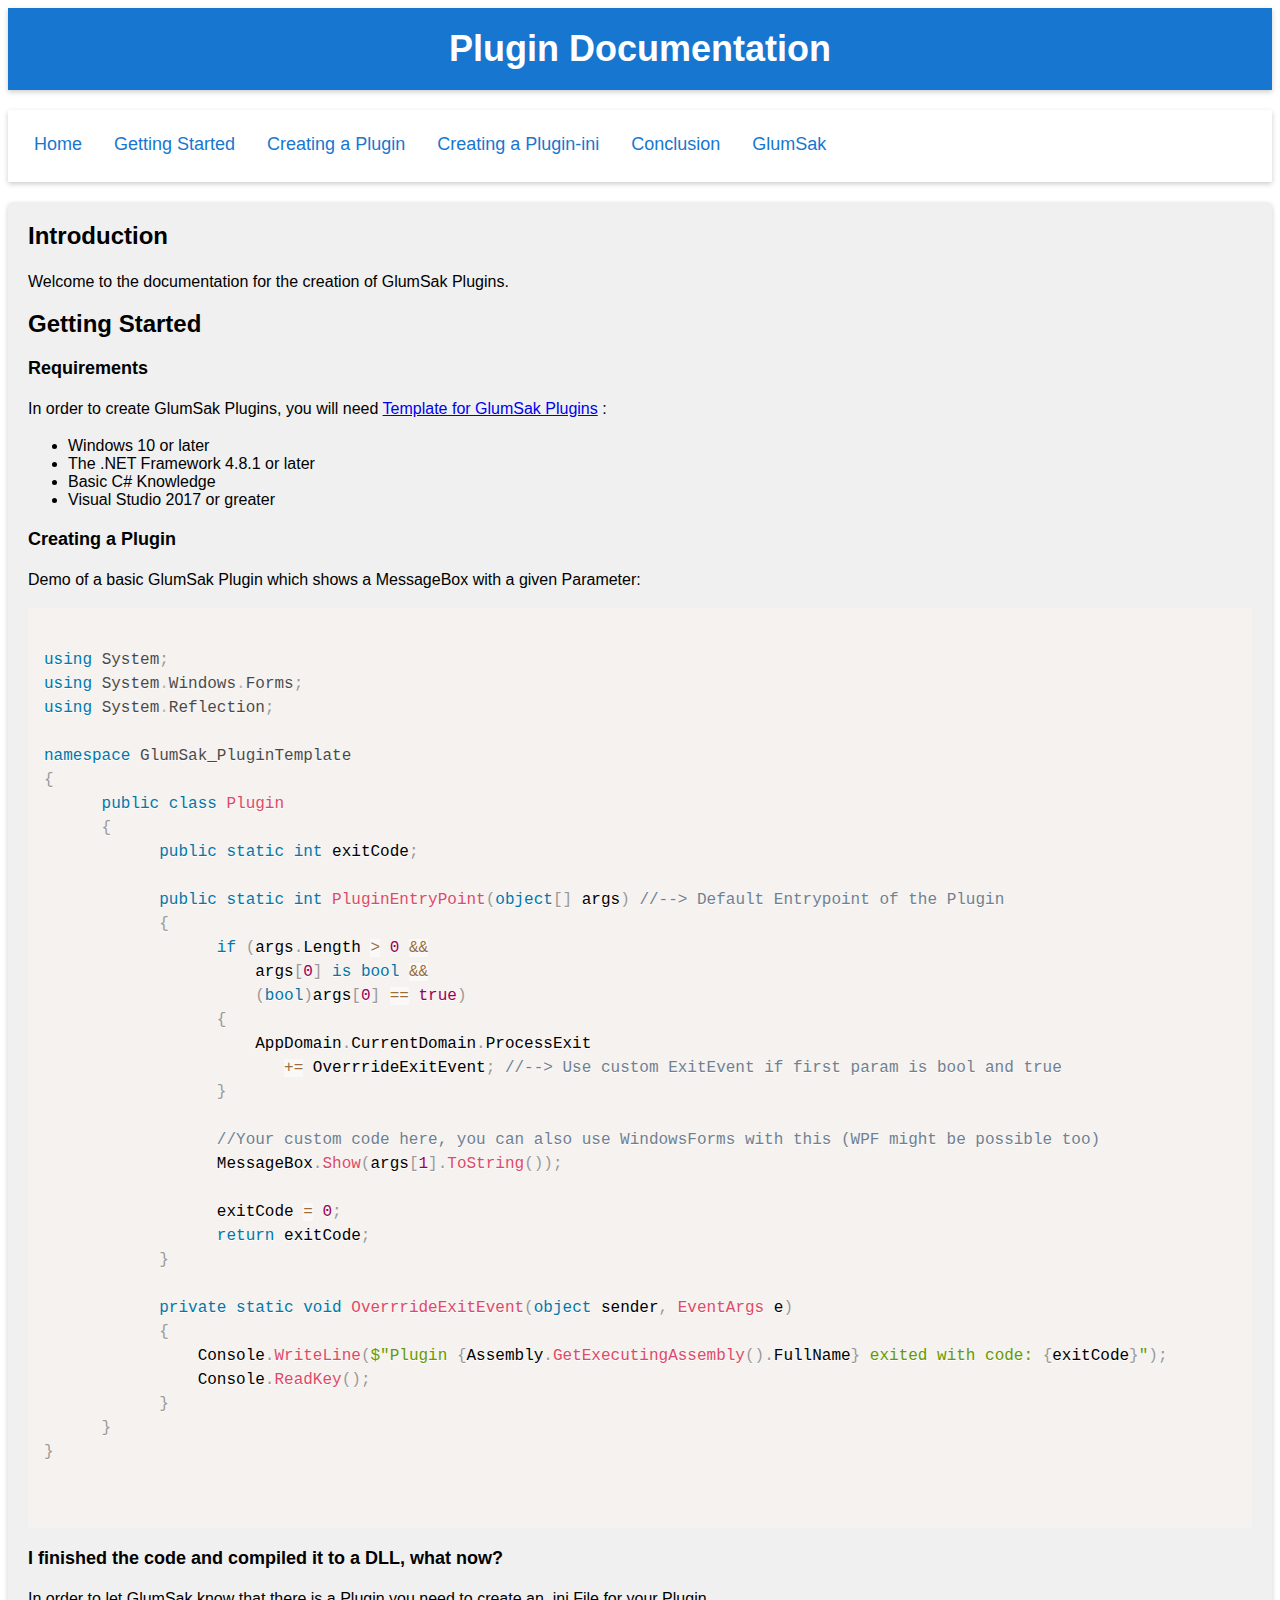
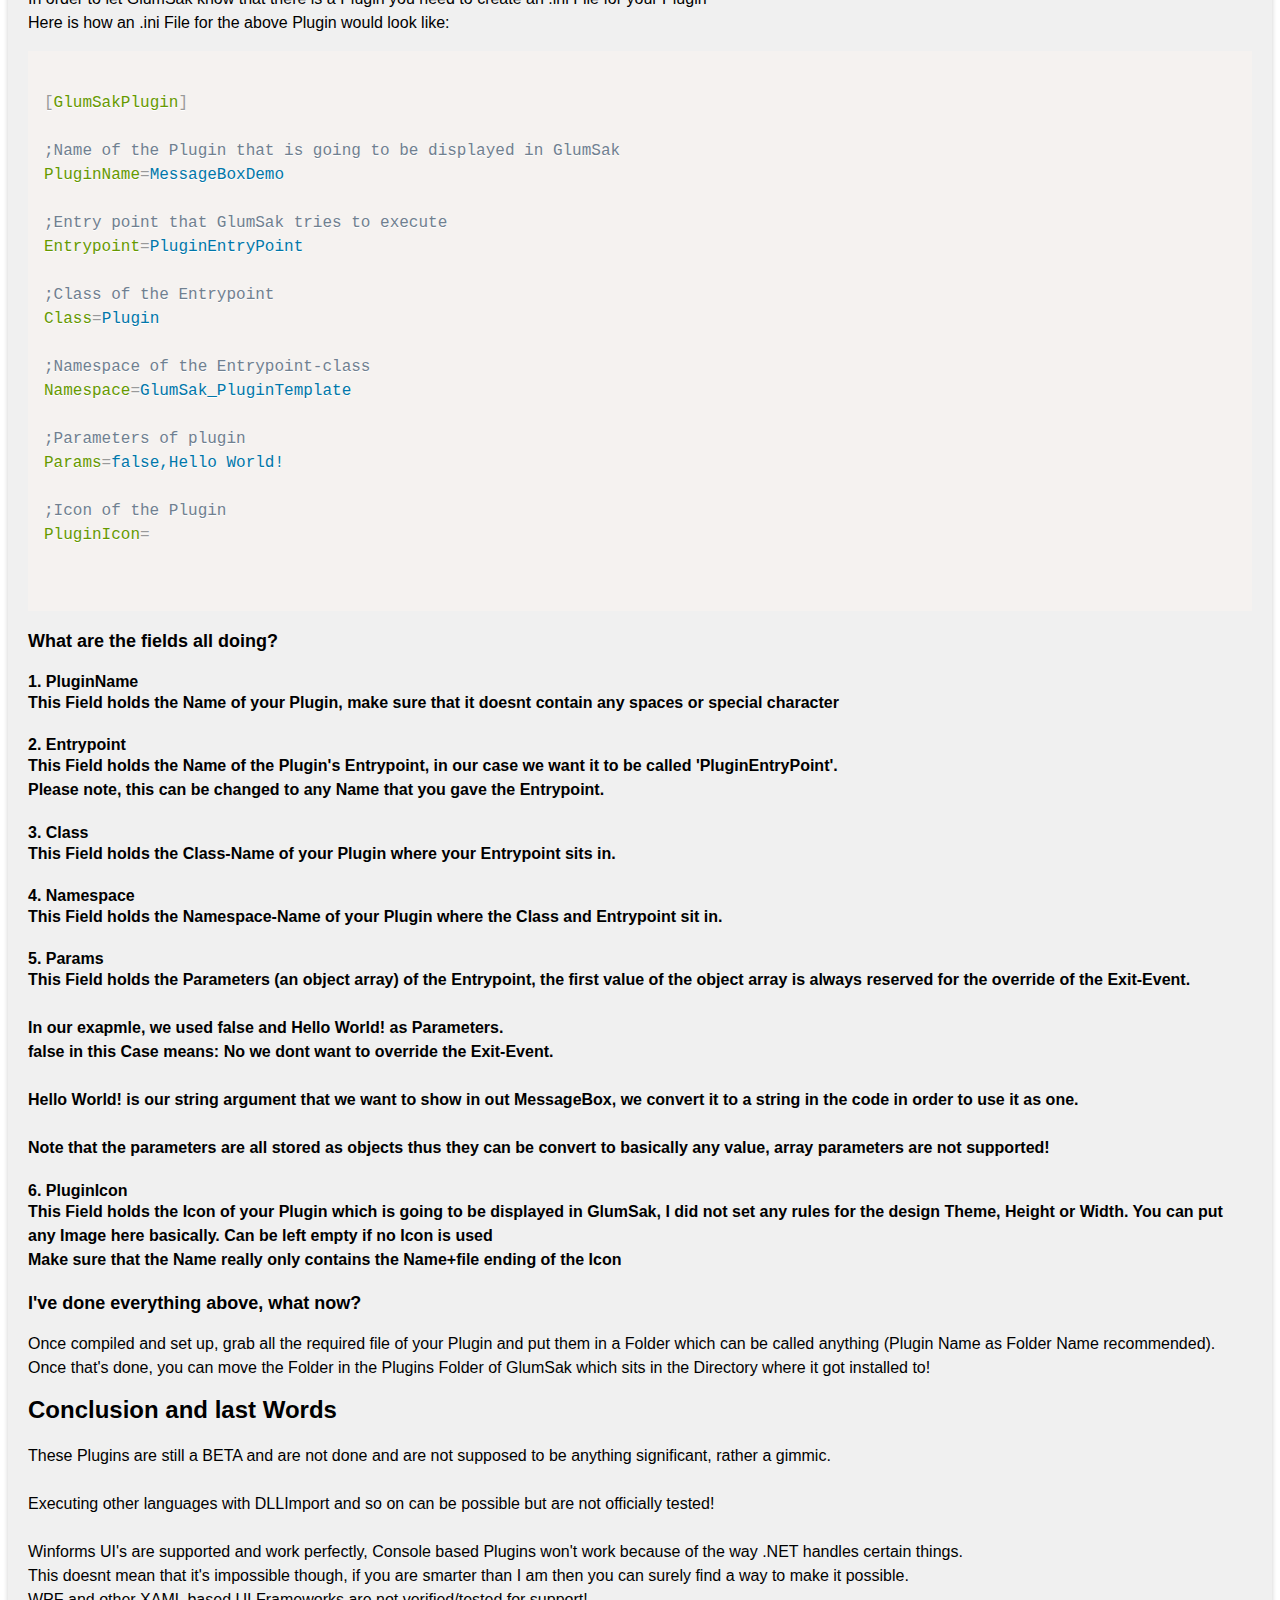
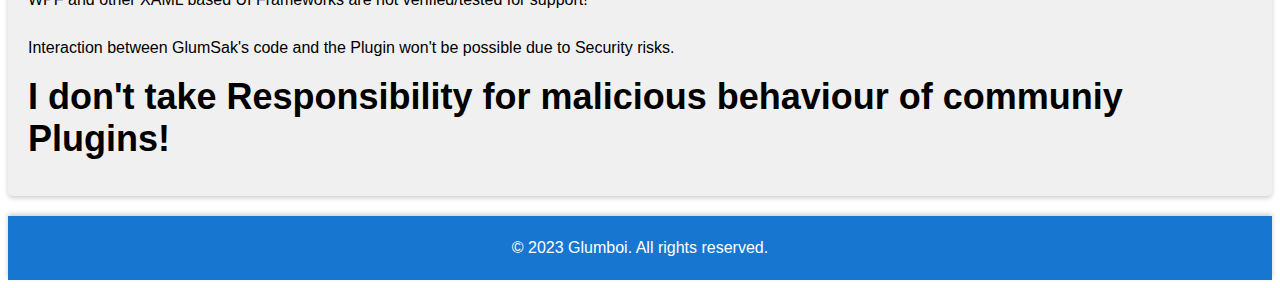
==== PluginDoc/src/index.html @ 720d8d13 "Plugin Documentation upload" ====
<!DOCTYPE html>
<html>
<head>
	<title>GP Documentation</title>
	<meta charset="UTF-8">
	<meta name="viewport" content="width=device-width, initial-scale=1.0">
  <link rel="stylesheet" href="CSS/style.css">
  <link rel="stylesheet" href="CSS/prism.css">
  <link rel="icon" type="image/x-icon" href="Assets/Icon.png">
	<style>

</style>
</head>
<body>
  <script src="JS/prism.js"></script>
	<header>
		<h1>Plugin Documentation</h1>
	</header>
	<nav>
		<ul>
			<li><a href="#Home">Home</a></li>
			<li><a href="#Getting Started">Getting Started</a></li>
			<li><a href="#Creating a Plugin">Creating a Plugin</a></li>
			<li><a href="#Creating a Plugin-ini">Creating a Plugin-ini</a></li>
			<li><a href="#Conclusion">Conclusion</a></li>
			<li><a href="https://github.com/Glumboi/GlumSak">GlumSak</a></li>
		</ul>
	</nav>
	<main id="Home">
		<h2>Introduction</h2>
		<p>Welcome to the documentation for the creation of GlumSak Plugins.</p>
		<h2 id="Getting Started">Getting Started</h2>
		<h3>Requirements</h3>
		<p>In order to create GlumSak Plugins, you will need 
      <a href="https://github.com/Glumboi/GlumSak-Plugin-Template">Template for GlumSak Plugins</a>
      :</p>
		<ul>
			<li>Windows 10 or later</li>
			<li>The .NET Framework 4.8.1 or later</li>
			<li>Basic C# Knowledge</li>
      <li>Visual Studio 2017 or greater</li>
		</ul>
		<h3 id="Creating a Plugin">Creating a Plugin</h3>
		<p>Demo of a basic GlumSak Plugin which shows a MessageBox with a given Parameter:</p>
    <pre>
      <code class="language-csharp">
using System;
using System.Windows.Forms;
using System.Reflection;
        
namespace GlumSak_PluginTemplate
{
      public class Plugin
      {
            public static int exitCode;
        
            public static int PluginEntryPoint(object[] args) //--> Default Entrypoint of the Plugin
            {
                  if (args.Length > 0 &&
                      args[0] is bool &&
                      (bool)args[0] == true)
                  {
                      AppDomain.CurrentDomain.ProcessExit
                         += OverrrideExitEvent; //--> Use custom ExitEvent if first param is bool and true
                  }
        
                  //Your custom code here, you can also use WindowsForms with this (WPF might be possible too)
                  MessageBox.Show(args[1].ToString());

                  exitCode = 0;
                  return exitCode;
            }
        
            private static void OverrrideExitEvent(object sender, EventArgs e)
            {
                Console.WriteLine($"Plugin {Assembly.GetExecutingAssembly().FullName} exited with code: {exitCode}");
                Console.ReadKey();
            }
      }
}
      </code>
    </pre>
		<h3 id="Creating a Plugin-ini">I finished the code and compiled it to a DLL, what now?</h3>
		<p>In order to let GlumSak know that there is a Plugin you need to create an .ini File for your Plugin<br>
    Here is how an .ini File for the above Plugin would look like:</p>
    <pre>
      <code class="language-ini">
[GlumSakPlugin]

;Name of the Plugin that is going to be displayed in GlumSak
PluginName=MessageBoxDemo
        
;Entry point that GlumSak tries to execute
Entrypoint=PluginEntryPoint
        
;Class of the Entrypoint
Class=Plugin
        
;Namespace of the Entrypoint-class
Namespace=GlumSak_PluginTemplate
        
;Parameters of plugin
Params=false,Hello World!
        
;Icon of the Plugin
PluginIcon=
      </code>
    </pre>
		<h3>What are the fields all doing?</h3>
    <h4>1. PluginName
      <p>This Field holds the Name of your Plugin, make sure that it doesnt contain any spaces or special character</p>
    </h4>
    <h4>2. Entrypoint
      <p>This Field holds the Name of the Plugin's Entrypoint, in our case we want it to be called 'PluginEntryPoint'.<br>
      Please note, this can be changed to any Name that you gave the Entrypoint.</p>
    </h4>
    <h4>3. Class
      <p>This Field holds the Class-Name of your Plugin where your Entrypoint sits in.</p>
    </h4>
    <h4>4. Namespace
      <p>This Field holds the Namespace-Name of your Plugin where the Class and Entrypoint sit in.</p>
    </h4>
    <h4>5. Params
      <p>This Field holds the Parameters (an object array) of the Entrypoint, the first value of the object array is always reserved for the override of the Exit-Event.<br>
      <br>
        In our exapmle, we used false and Hello World! as Parameters.<br>
      false in this Case means: No we dont want to override the Exit-Event.<br>
      <br>
      Hello World! is our string argument that we want to show in out MessageBox, we convert it to a string in the code in order to use it as one.<br>
      <br>
      Note that the parameters are all stored as objects thus they can be convert to basically any value, array parameters are not supported!
    </h4>
    <h4>6. PluginIcon
      <p>This Field holds the Icon of your Plugin which is going to be displayed in GlumSak, I did not set any rules for the design Theme, Height or Width. You can put any Image here basically. Can be left empty if no Icon is used<br>
      Make sure that the Name really only contains the Name+file ending of the Icon</p>
    </h4>
    </pre>
    <h3>I've done everything above, what now?</h3>
		<p>Once compiled and set up, grab all the required file of your Plugin and put them in a Folder which can be called anything (Plugin Name as Folder Name recommended).<br>
    Once that's done, you can move the Folder in the Plugins Folder of GlumSak which sits in the Directory where it got installed to!</p>
    <h2 id="Conclusion">Conclusion and last Words</h3>
		<p>These Plugins are still a BETA and are not done and are not supposed to be anything significant, rather a gimmic.<br><br>
    Executing other languages with DLLImport and so on can be possible but are not officially tested!<br><br>
    Winforms UI's are supported and work perfectly, Console based Plugins won't work because of the way .NET handles certain things.<br>This doesnt mean that it's impossible though, if you are smarter than I am then you can surely find a way to make it possible.<br>
    WPF and other XAML based UI Frameworks are not verified/tested for support!
    <br>
    <br>
    Interaction between GlumSak's code and the Plugin won't be possible due to Security risks.
    <h1>
      I don't take Responsibility for malicious behaviour of communiy Plugins!
    </h1>  
    </p>
</main>
<footer>
<p>© 2023 Glumboi. All rights reserved.</p>
</footer>
</body>
</html>
---- PluginDoc/src/CSS/style.css ----
body {
    background-color: #ffffff;
    color: #000000;
    font-family: Segoe UI, sans-serif;
}

header {
    background-color: #1777d0;
    color: #ffffff;
    padding: 20px;
    text-align: center;
    box-shadow: 0 2px 5px rgba(0,0,0,0.2);
    margin-bottom: 20px;
}

h1 {
    font-size: 36px;
    margin: 0;
}

nav {
    background-color: #ffffff;
    box-shadow: 0 2px 5px rgba(0,0,0,0.2);
    padding: 10px;
    margin-bottom: 20px;
}

nav ul {
    list-style-type: none;
    margin: 0;
    padding: 0;
    overflow: hidden;
}

nav li {
    float: left;
}

nav a {
    display: block;
    color: #1777d0;
    text-align: center;
    padding: 14px 16px;
    text-decoration: none;
    font-size: 18px;
    border-bottom: 3px solid #ffffff;
    transition: border-bottom 0.3s ease-in-out;
}

nav a:hover {
    border-bottom: 3px solid #1777d0;
    transition: border-bottom 0.3s ease-in-out;
}

main {
    margin-bottom: 20px;
    padding: 20px;
    background-color: #f0f0f0;
    border-radius: 5px;
    box-shadow: 0 2px 5px rgba(0,0,0,0.2);
}

h2 {
    font-size: 24px;
    margin-top: 0;
}

h3 {
    font-size: 18px;
    margin-top: 20px;
}

p {
    font-size: 16px;
    line-height: 1.5;
    margin-top: 0;
}

pre {
    background-color: #000000;
    color: #ffffff;
    padding: 10px;
    font-size: 16px;
    overflow: auto;
}

code {
    color: #ffffff;
    font-size: 16px;
    font-family: Consolas, monospace;
}

footer {
    background-color: #1777d0;
    color: #ffffff;
    padding: 20px;
text-align: center;
  box-shadow: 0 -2px 5px rgba(0,0,0,0.2);
}

footer p {
margin: 0;
}

@media only screen and (max-width: 600px) {
nav a {
    font-size: 14px;
}

h1 {
    font-size: 24px;
}

h2 {
    font-size: 20px;
}

h3 {
    font-size: 16px;
}

p {
    font-size: 14px;
}
}
---- PluginDoc/src/CSS/prism.css ----
/* PrismJS 1.29.0
https://prismjs.com/download.html#themes=prism&languages=markup+css+clike+javascript+csharp+ini */
code[class*=language-],pre[class*=language-]{color:#000;background:0 0;text-shadow:0 1px #fff;font-family:Consolas,Monaco,'Andale Mono','Ubuntu Mono',monospace;font-size:1em;text-align:left;white-space:pre;word-spacing:normal;word-break:normal;word-wrap:normal;line-height:1.5;-moz-tab-size:4;-o-tab-size:4;tab-size:4;-webkit-hyphens:none;-moz-hyphens:none;-ms-hyphens:none;hyphens:none}code[class*=language-] ::-moz-selection,code[class*=language-]::-moz-selection,pre[class*=language-] ::-moz-selection,pre[class*=language-]::-moz-selection{text-shadow:none;background:#b3d4fc}code[class*=language-] ::selection,code[class*=language-]::selection,pre[class*=language-] ::selection,pre[class*=language-]::selection{text-shadow:none;background:#b3d4fc}@media print{code[class*=language-],pre[class*=language-]{text-shadow:none}}pre[class*=language-]{padding:1em;margin:.5em 0;overflow:auto}:not(pre)>code[class*=language-],pre[class*=language-]{background:#f5f2f0}:not(pre)>code[class*=language-]{padding:.1em;border-radius:.3em;white-space:normal}.token.cdata,.token.comment,.token.doctype,.token.prolog{color:#708090}.token.punctuation{color:#999}.token.namespace{opacity:.7}.token.boolean,.token.constant,.token.deleted,.token.number,.token.property,.token.symbol,.token.tag{color:#905}.token.attr-name,.token.builtin,.token.char,.token.inserted,.token.selector,.token.string{color:#690}.language-css .token.string,.style .token.string,.token.entity,.token.operator,.token.url{color:#9a6e3a;background:hsla(0,0%,100%,.5)}.token.atrule,.token.attr-value,.token.keyword{color:#07a}.token.class-name,.token.function{color:#dd4a68}.token.important,.token.regex,.token.variable{color:#e90}.token.bold,.token.important{font-weight:700}.token.italic{font-style:italic}.token.entity{cursor:help}
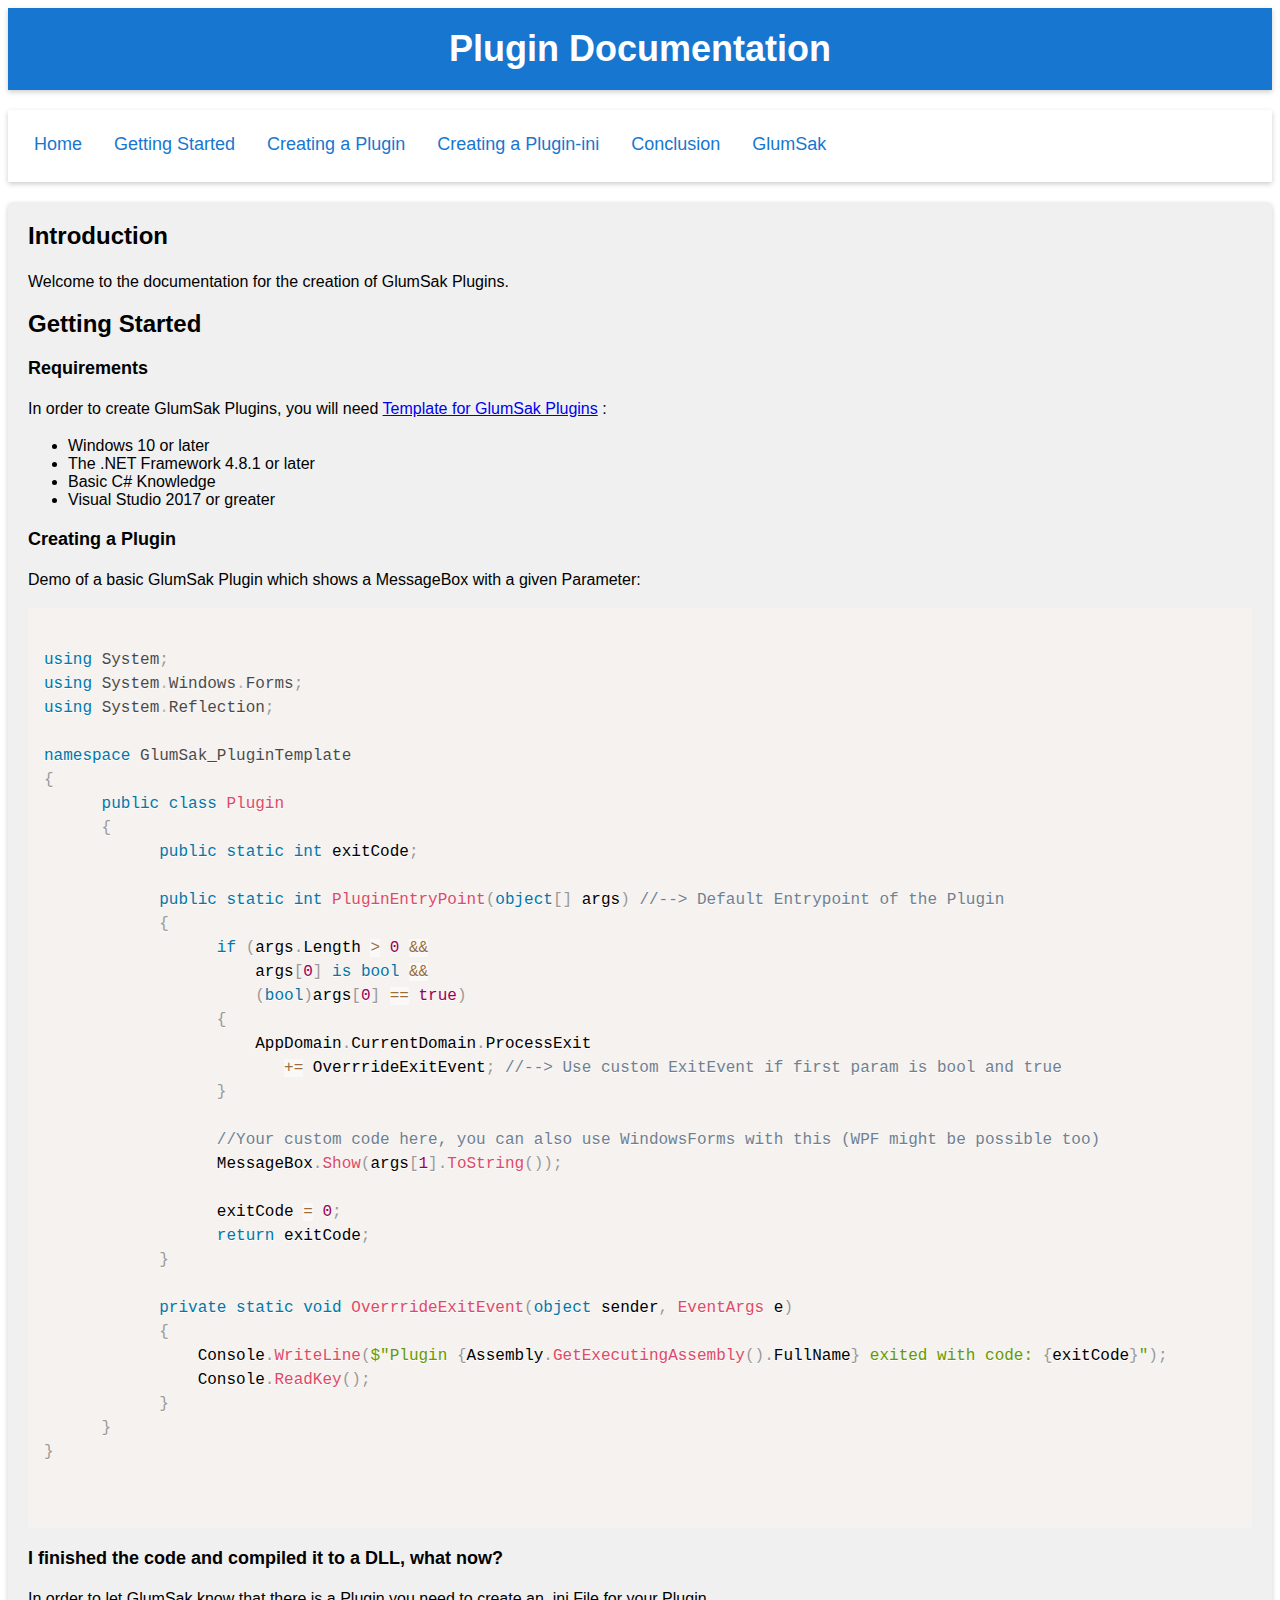
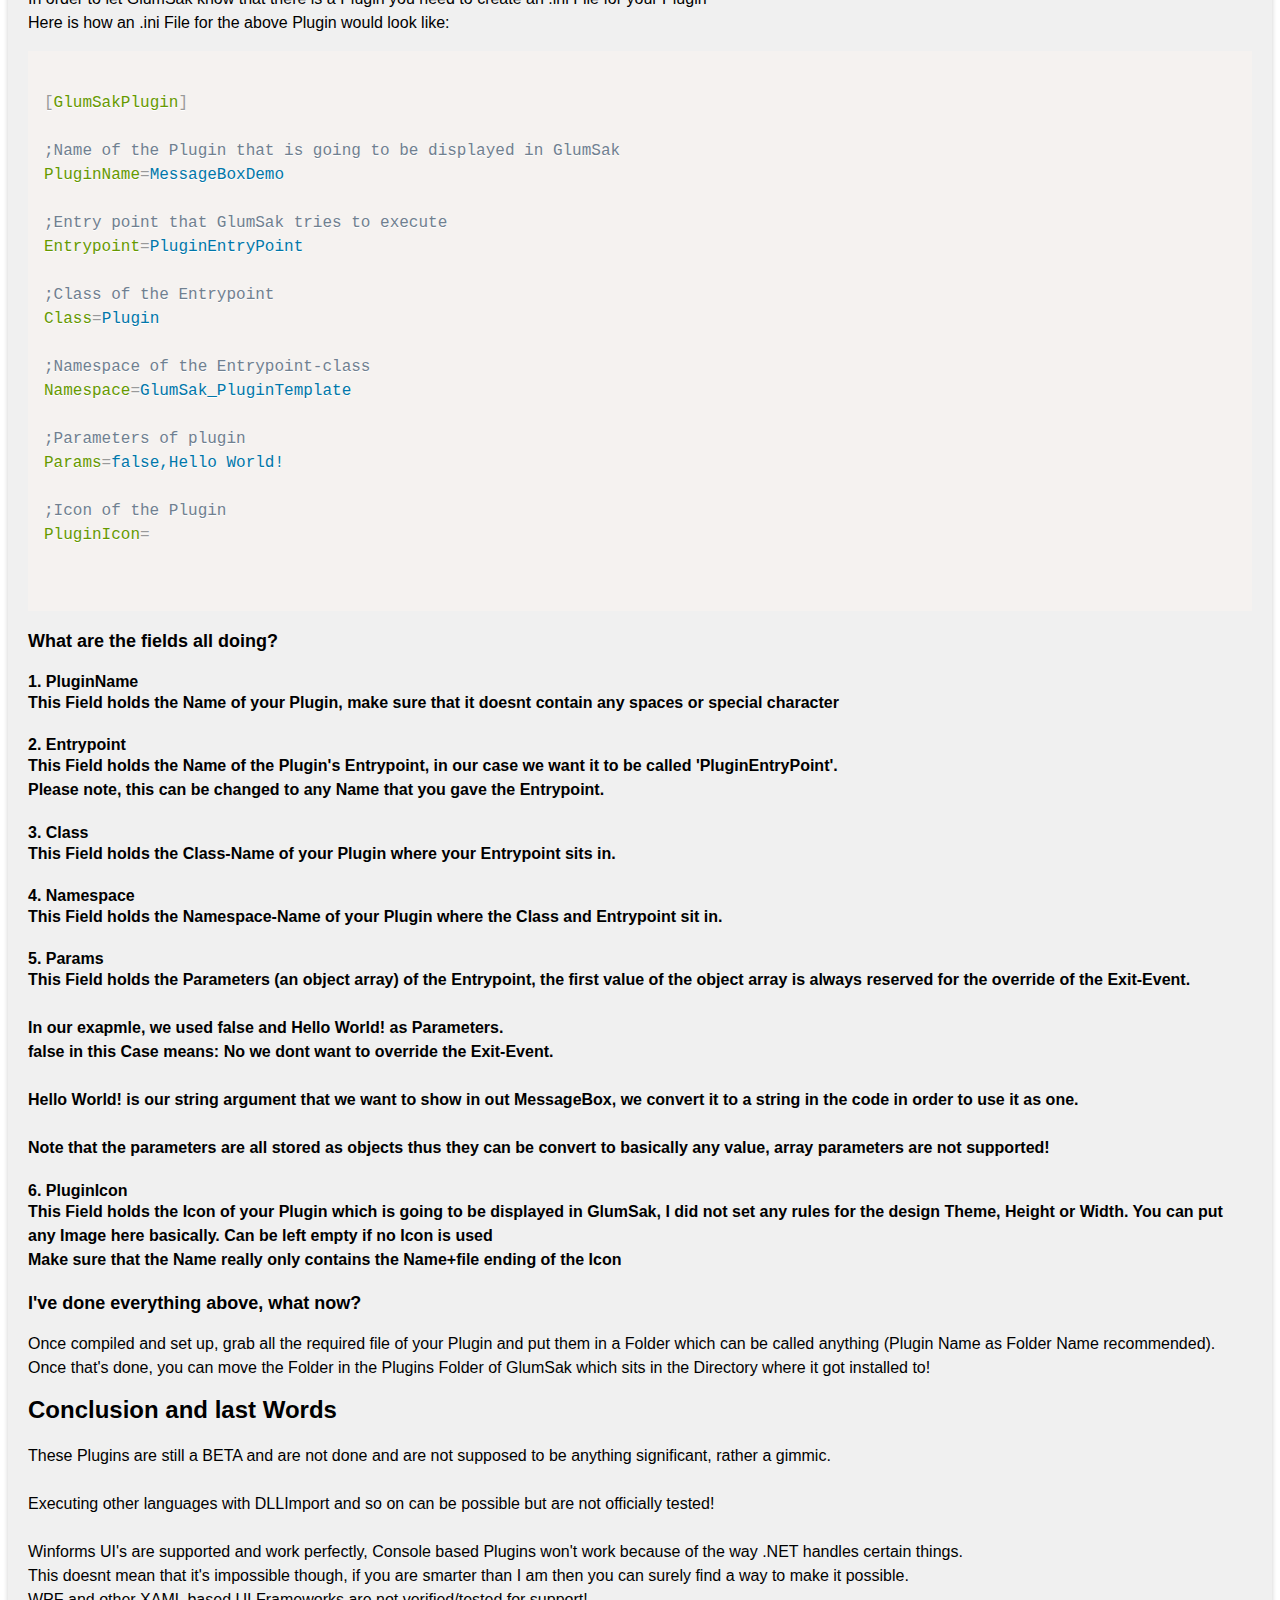
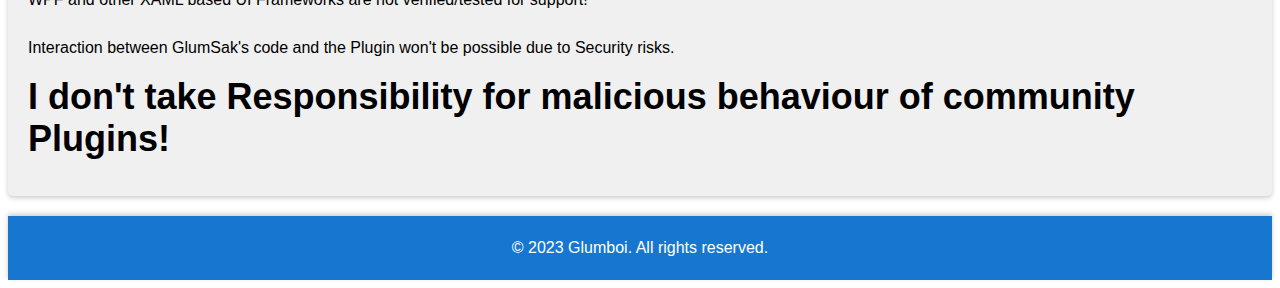
==== commit 67347951: "Update index.html" ====
--- a/PluginDoc/src/index.html
+++ b/PluginDoc/src/index.html
@@ -147,7 +147,7 @@
     <br>
     Interaction between GlumSak's code and the Plugin won't be possible due to Security risks.
     <h1>
-      I don't take Responsibility for malicious behaviour of communiy Plugins!
+      I don't take Responsibility for malicious behaviour of community Plugins!
     </h1>  
     </p>
 </main>
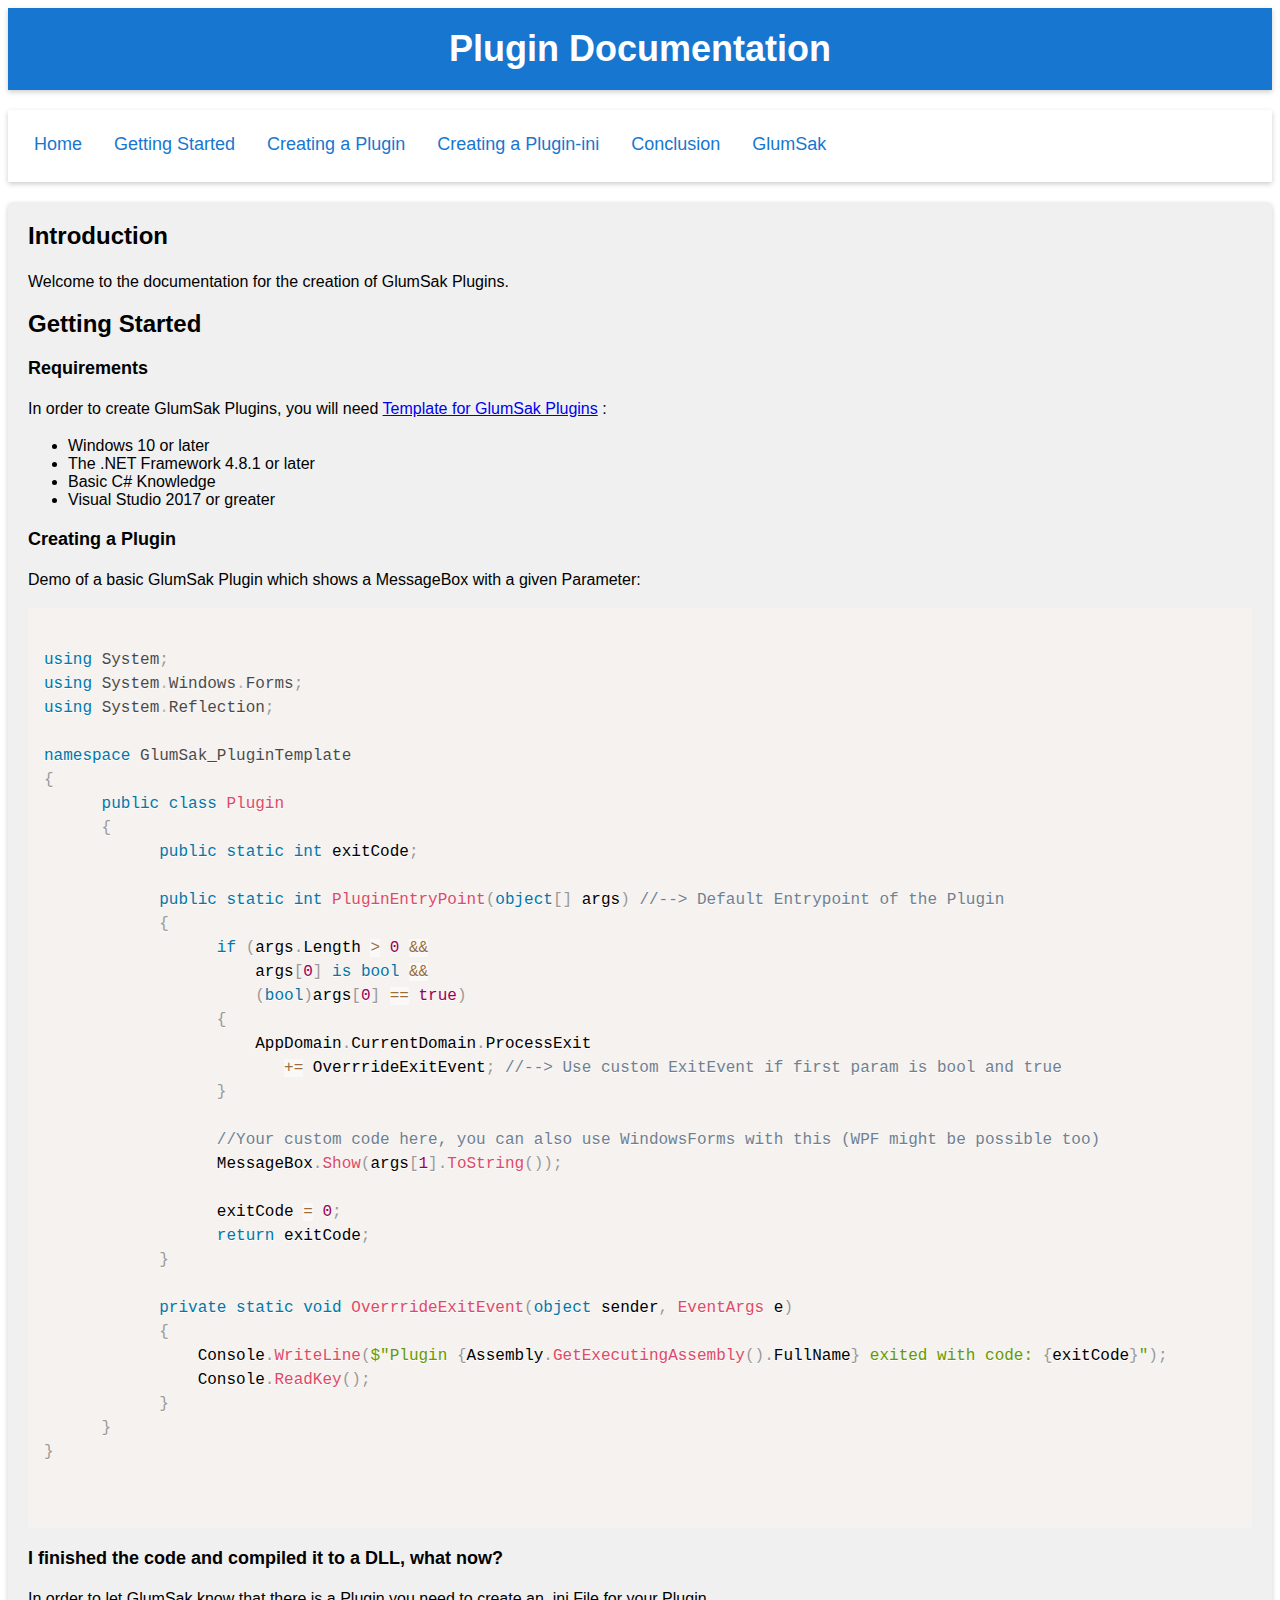
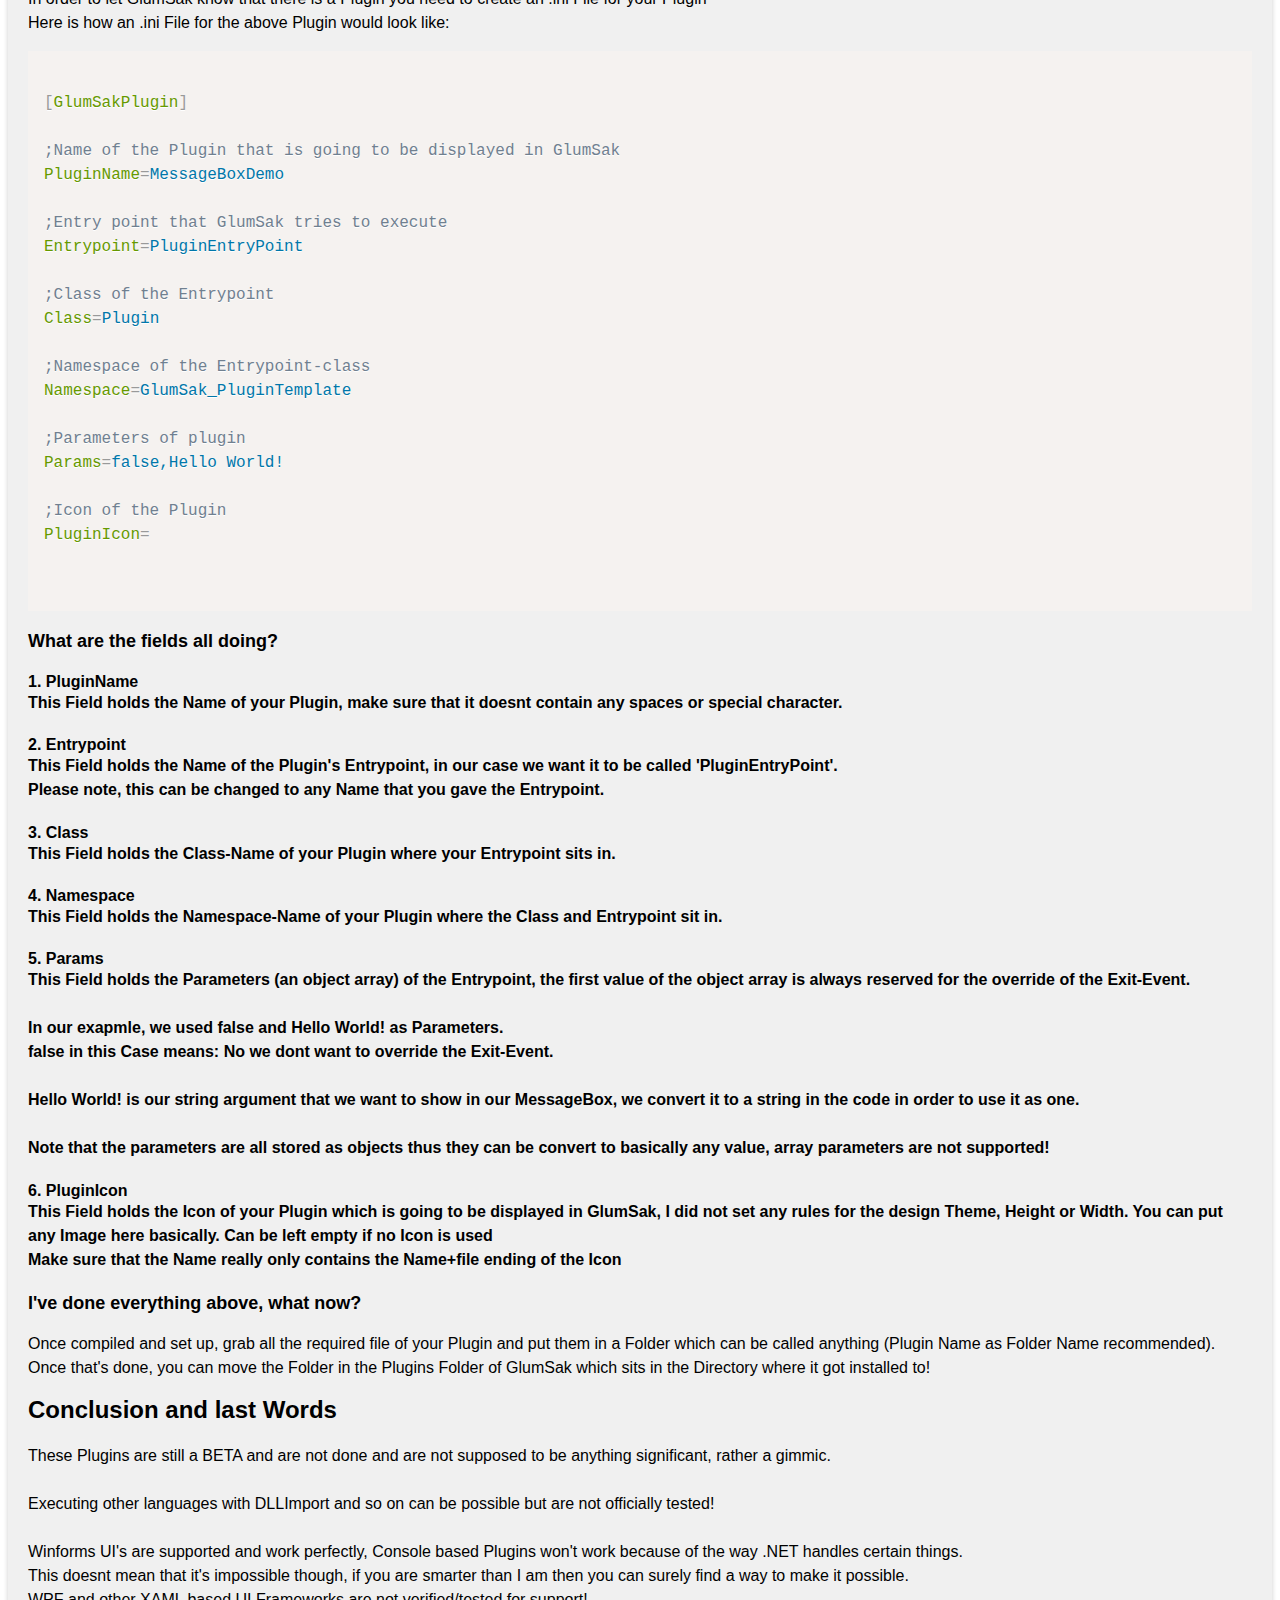
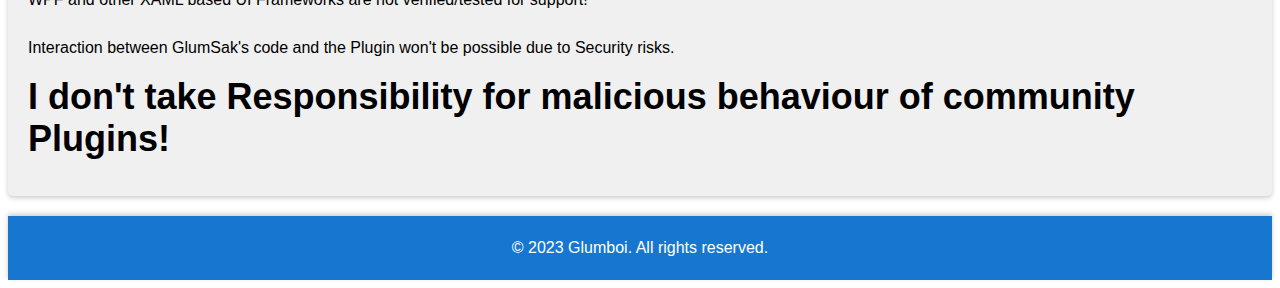
==== commit 00919469: "Update index.html" ====
--- a/PluginDoc/src/index.html
+++ b/PluginDoc/src/index.html
@@ -108,7 +108,7 @@
     </pre>
 		<h3>What are the fields all doing?</h3>
     <h4>1. PluginName
-      <p>This Field holds the Name of your Plugin, make sure that it doesnt contain any spaces or special character</p>
+      <p>This Field holds the Name of your Plugin, make sure that it doesnt contain any spaces or special character.</p>
     </h4>
     <h4>2. Entrypoint
       <p>This Field holds the Name of the Plugin's Entrypoint, in our case we want it to be called 'PluginEntryPoint'.<br>
@@ -126,7 +126,7 @@
         In our exapmle, we used false and Hello World! as Parameters.<br>
       false in this Case means: No we dont want to override the Exit-Event.<br>
       <br>
-      Hello World! is our string argument that we want to show in out MessageBox, we convert it to a string in the code in order to use it as one.<br>
+      Hello World! is our string argument that we want to show in our MessageBox, we convert it to a string in the code in order to use it as one.<br>
       <br>
       Note that the parameters are all stored as objects thus they can be convert to basically any value, array parameters are not supported!
     </h4>
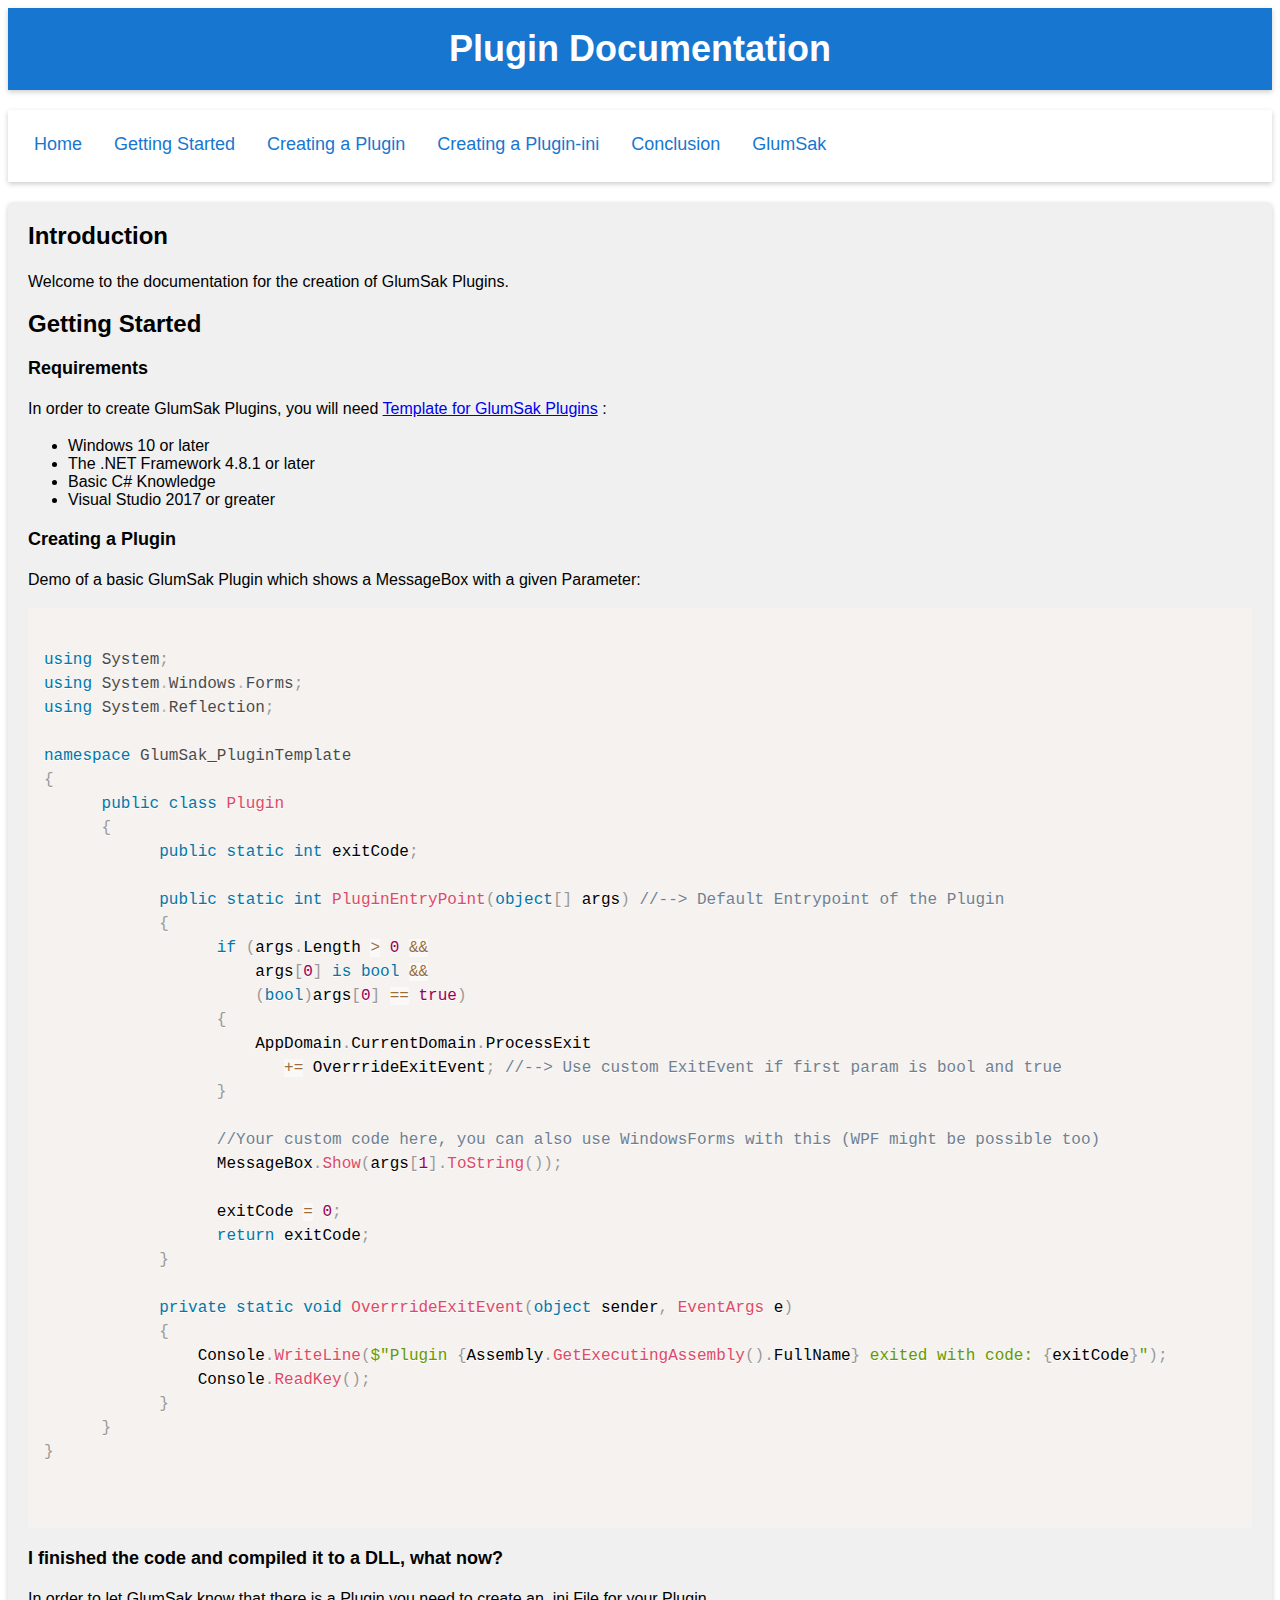
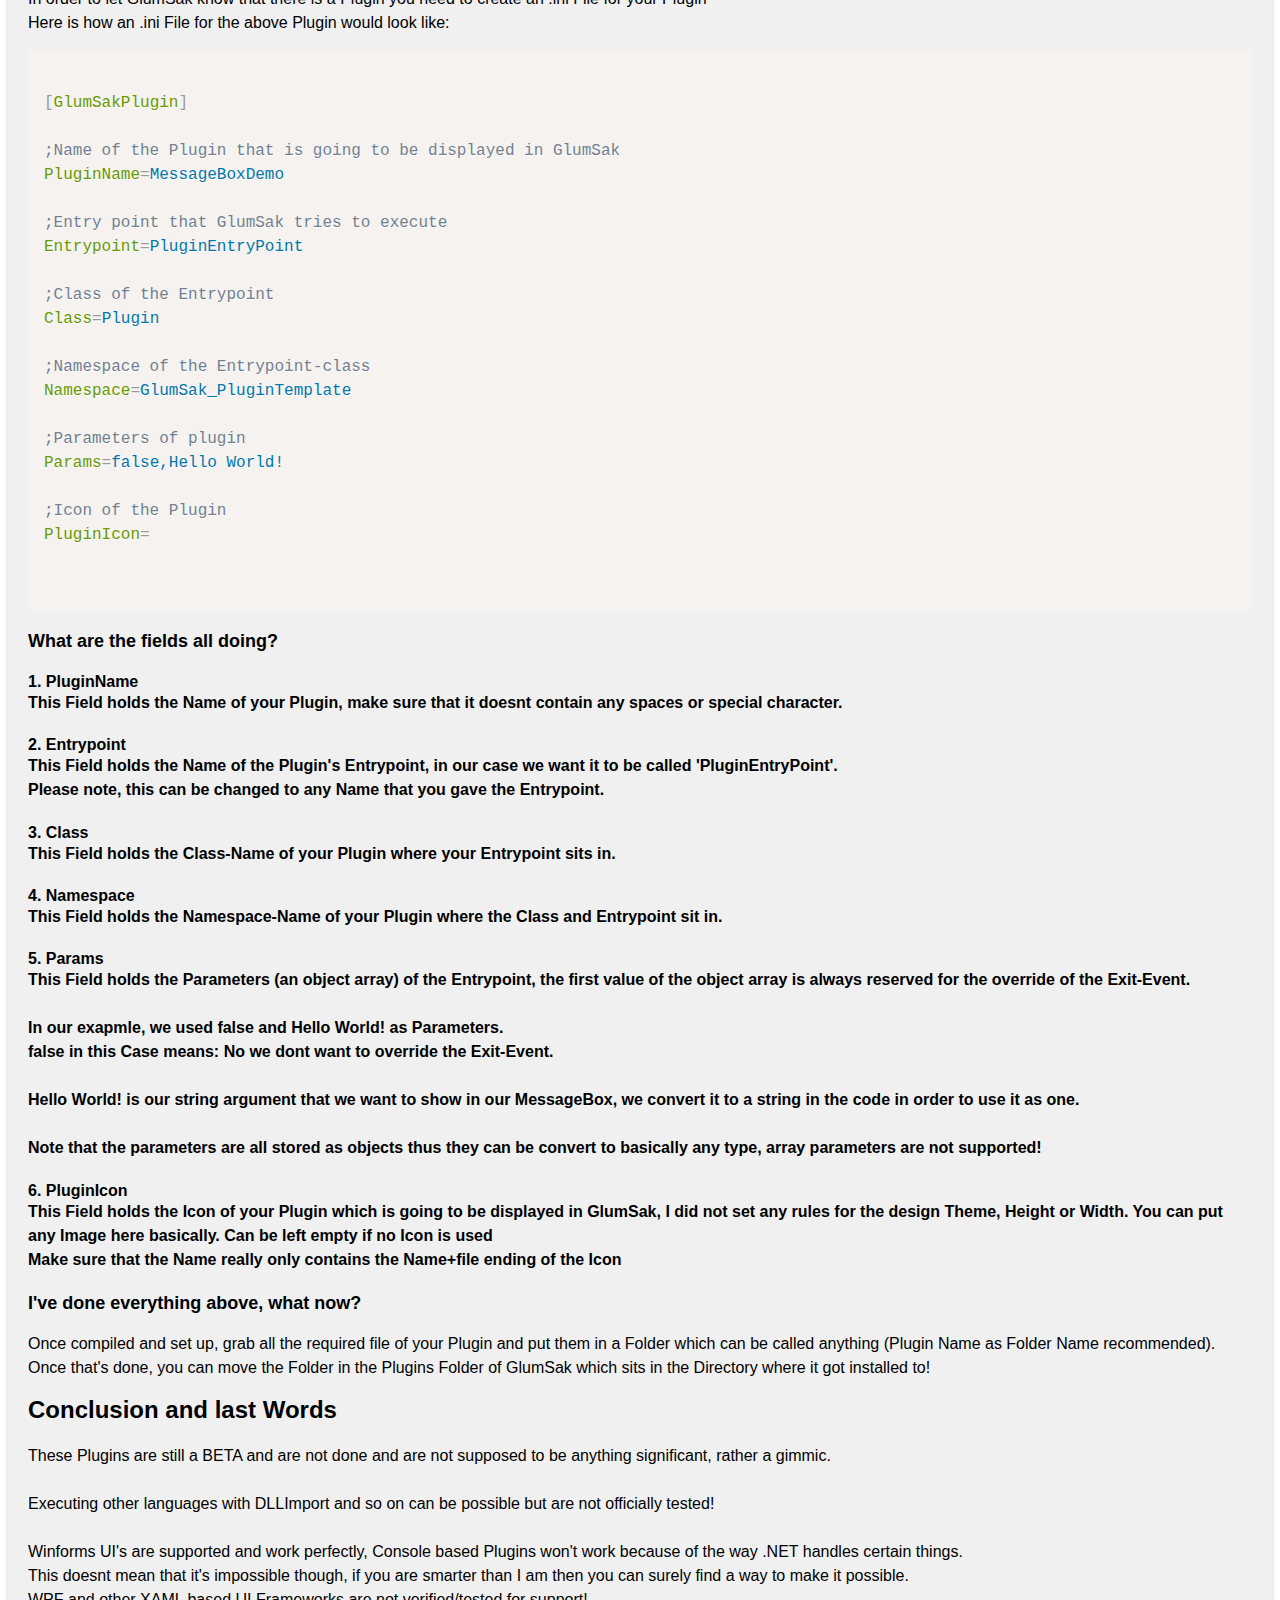
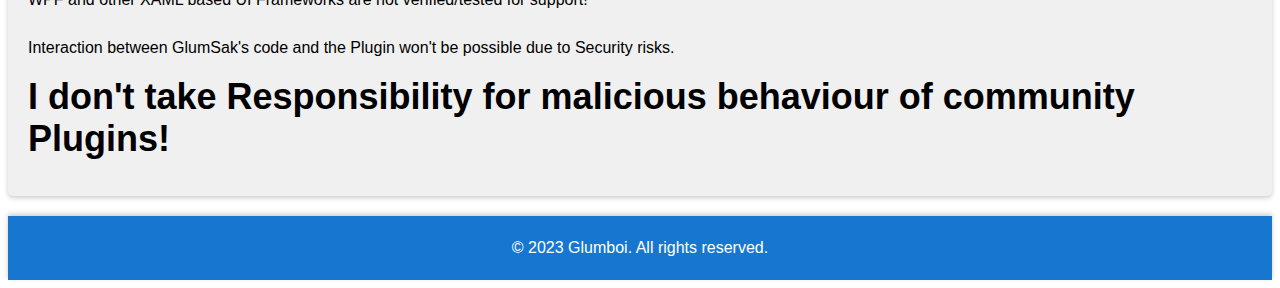
==== commit bf2a74e9: "Update index.html" ====
--- a/PluginDoc/src/index.html
+++ b/PluginDoc/src/index.html
@@ -128,7 +128,7 @@
       <br>
       Hello World! is our string argument that we want to show in our MessageBox, we convert it to a string in the code in order to use it as one.<br>
       <br>
-      Note that the parameters are all stored as objects thus they can be convert to basically any value, array parameters are not supported!
+      Note that the parameters are all stored as objects thus they can be convert to basically any type, array parameters are not supported!
     </h4>
     <h4>6. PluginIcon
       <p>This Field holds the Icon of your Plugin which is going to be displayed in GlumSak, I did not set any rules for the design Theme, Height or Width. You can put any Image here basically. Can be left empty if no Icon is used<br>
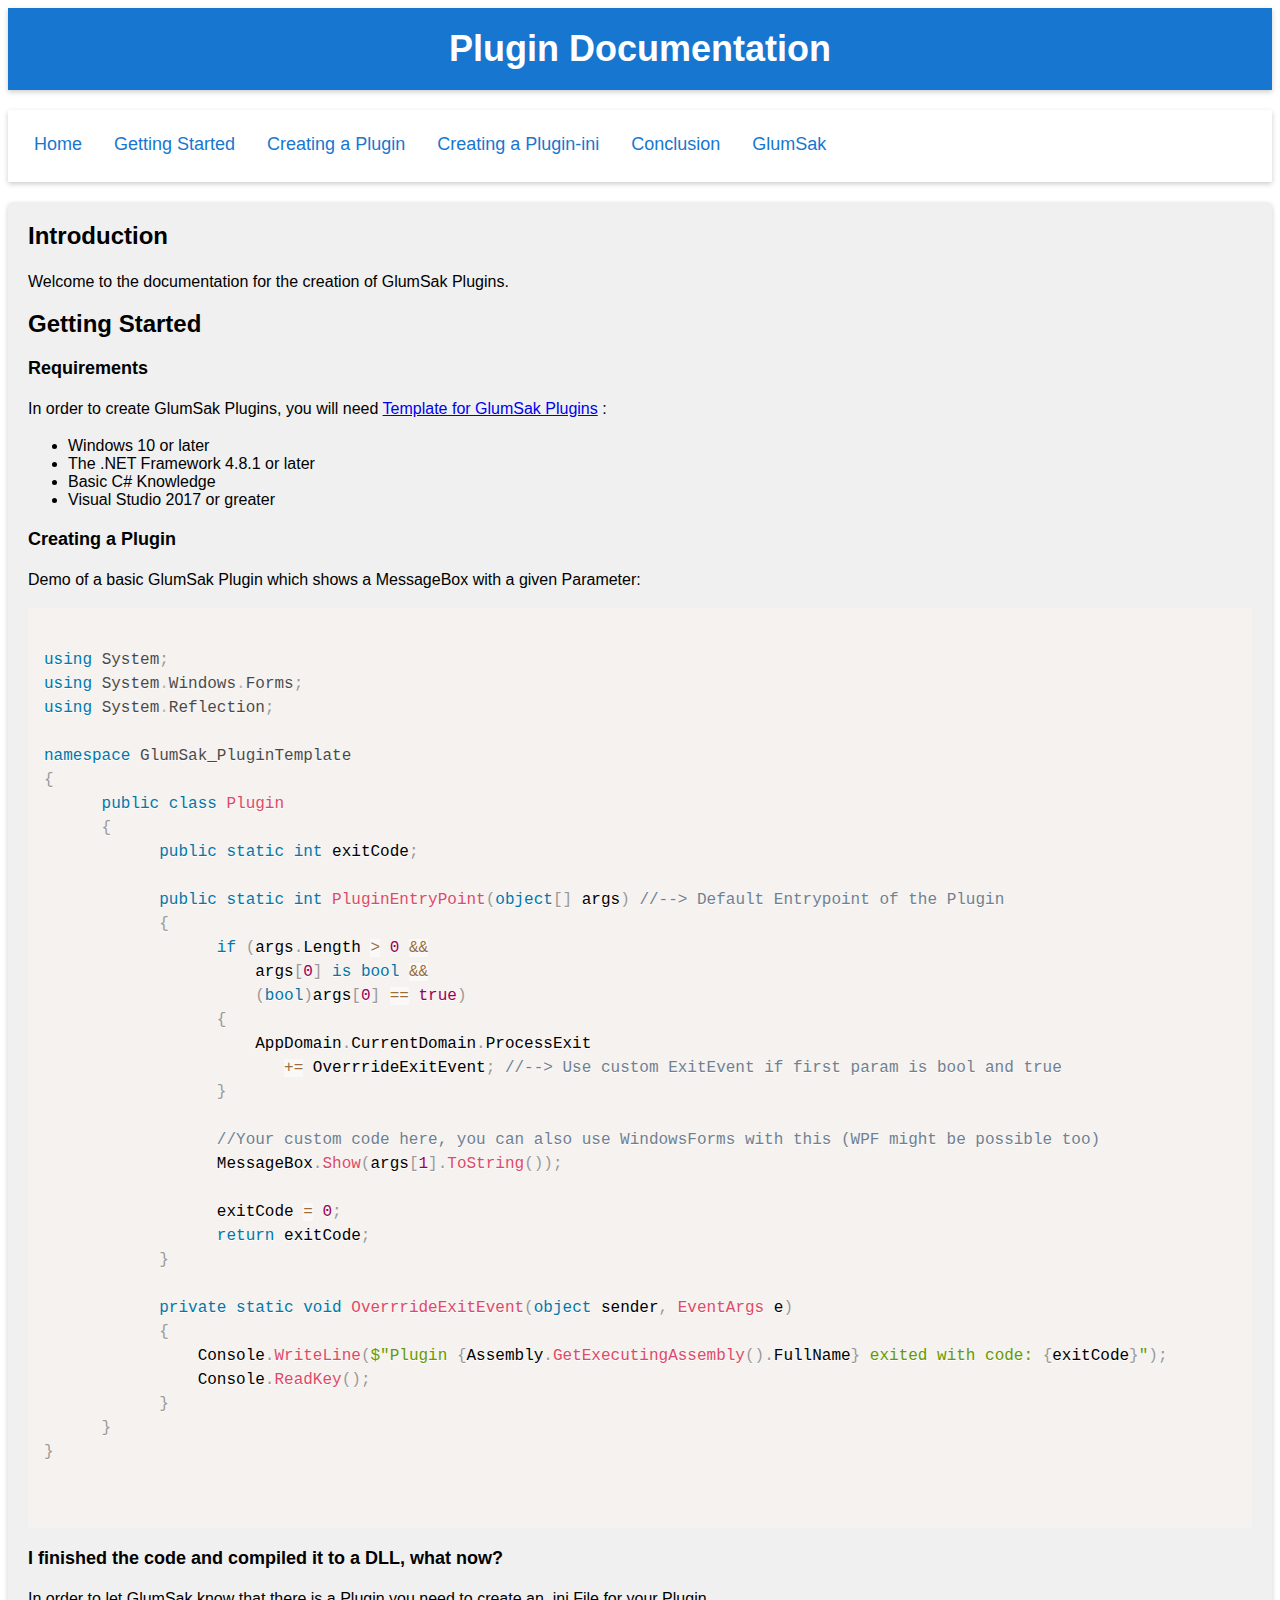
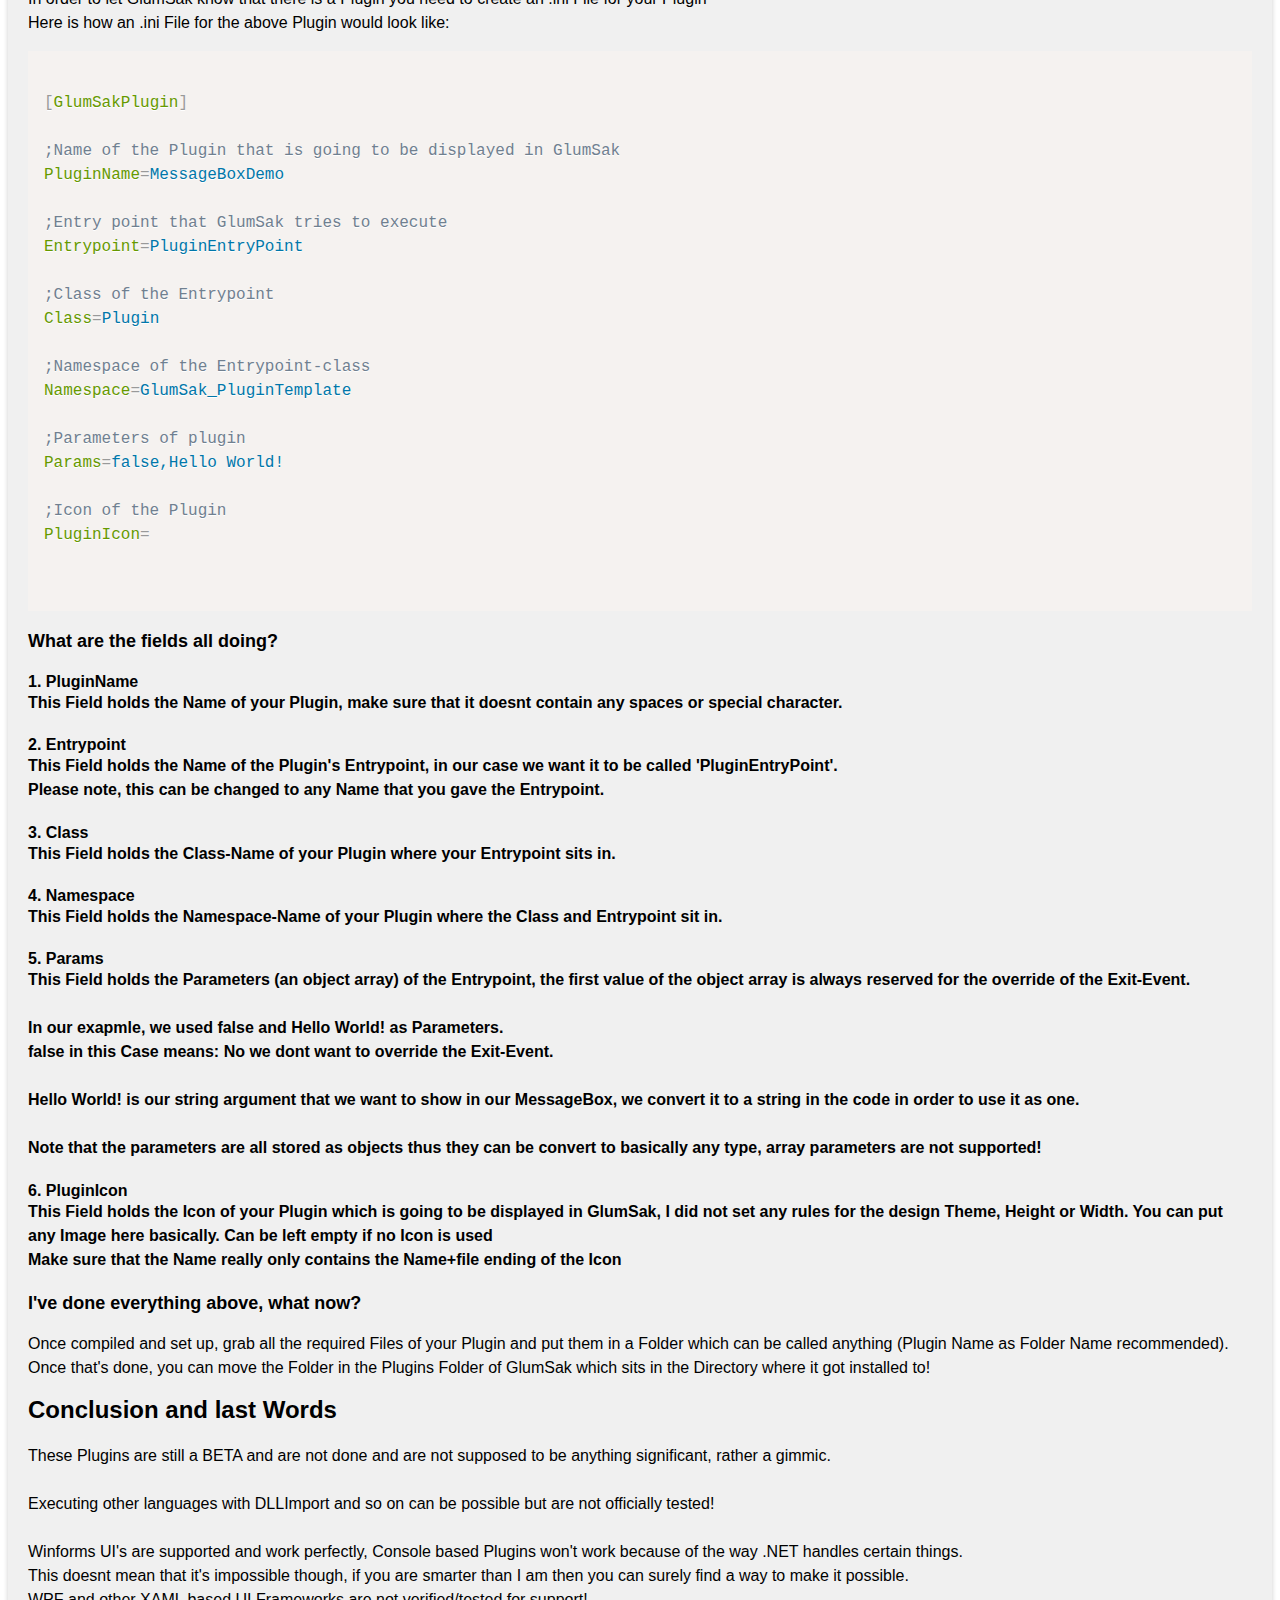
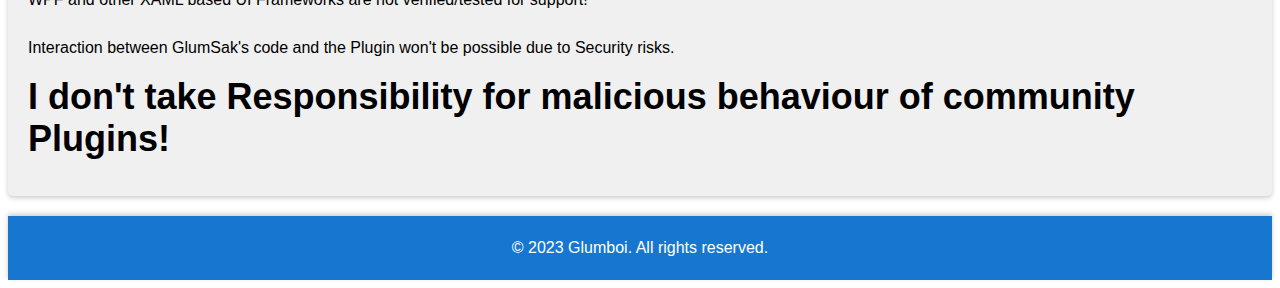
==== commit afc9ebb5: "Update index.html" ====
--- a/PluginDoc/src/index.html
+++ b/PluginDoc/src/index.html
@@ -136,7 +136,7 @@
     </h4>
     </pre>
     <h3>I've done everything above, what now?</h3>
-		<p>Once compiled and set up, grab all the required file of your Plugin and put them in a Folder which can be called anything (Plugin Name as Folder Name recommended).<br>
+		<p>Once compiled and set up, grab all the required Files of your Plugin and put them in a Folder which can be called anything (Plugin Name as Folder Name recommended).<br>
     Once that's done, you can move the Folder in the Plugins Folder of GlumSak which sits in the Directory where it got installed to!</p>
     <h2 id="Conclusion">Conclusion and last Words</h3>
 		<p>These Plugins are still a BETA and are not done and are not supposed to be anything significant, rather a gimmic.<br><br>
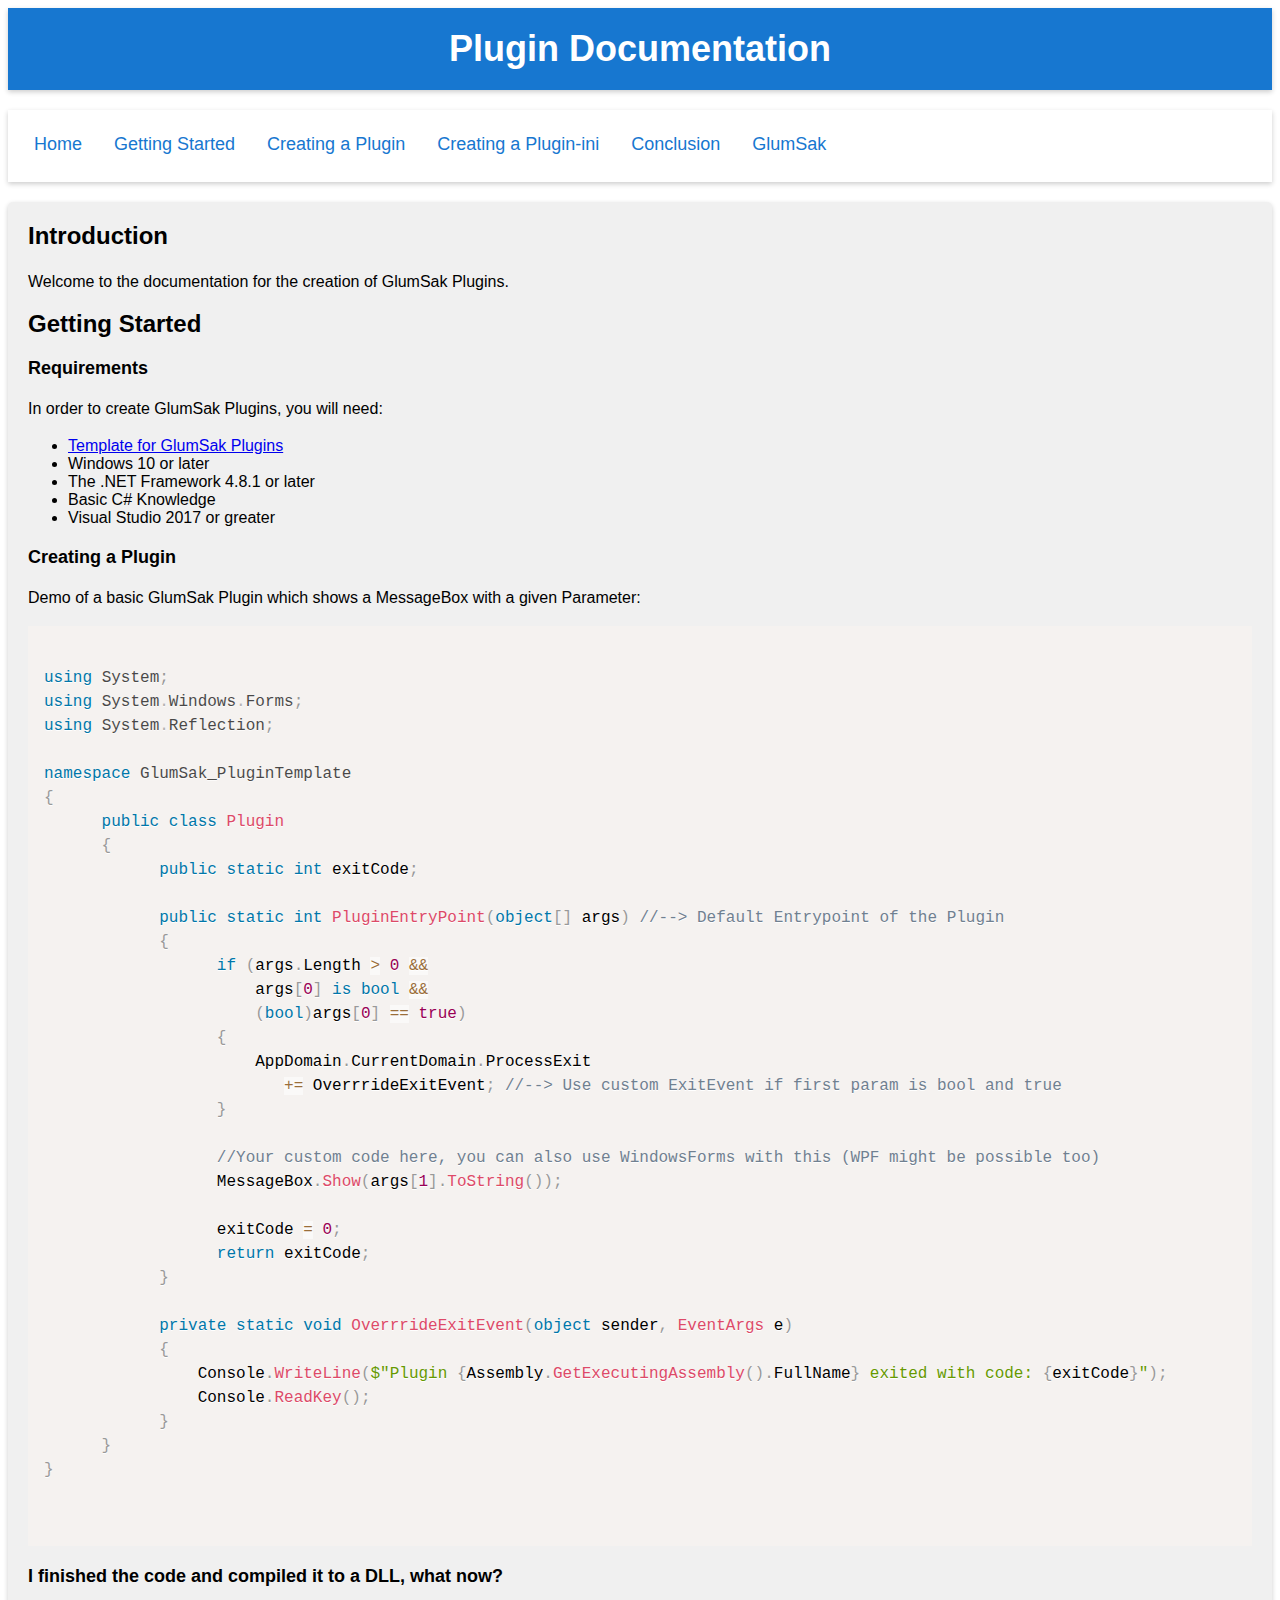
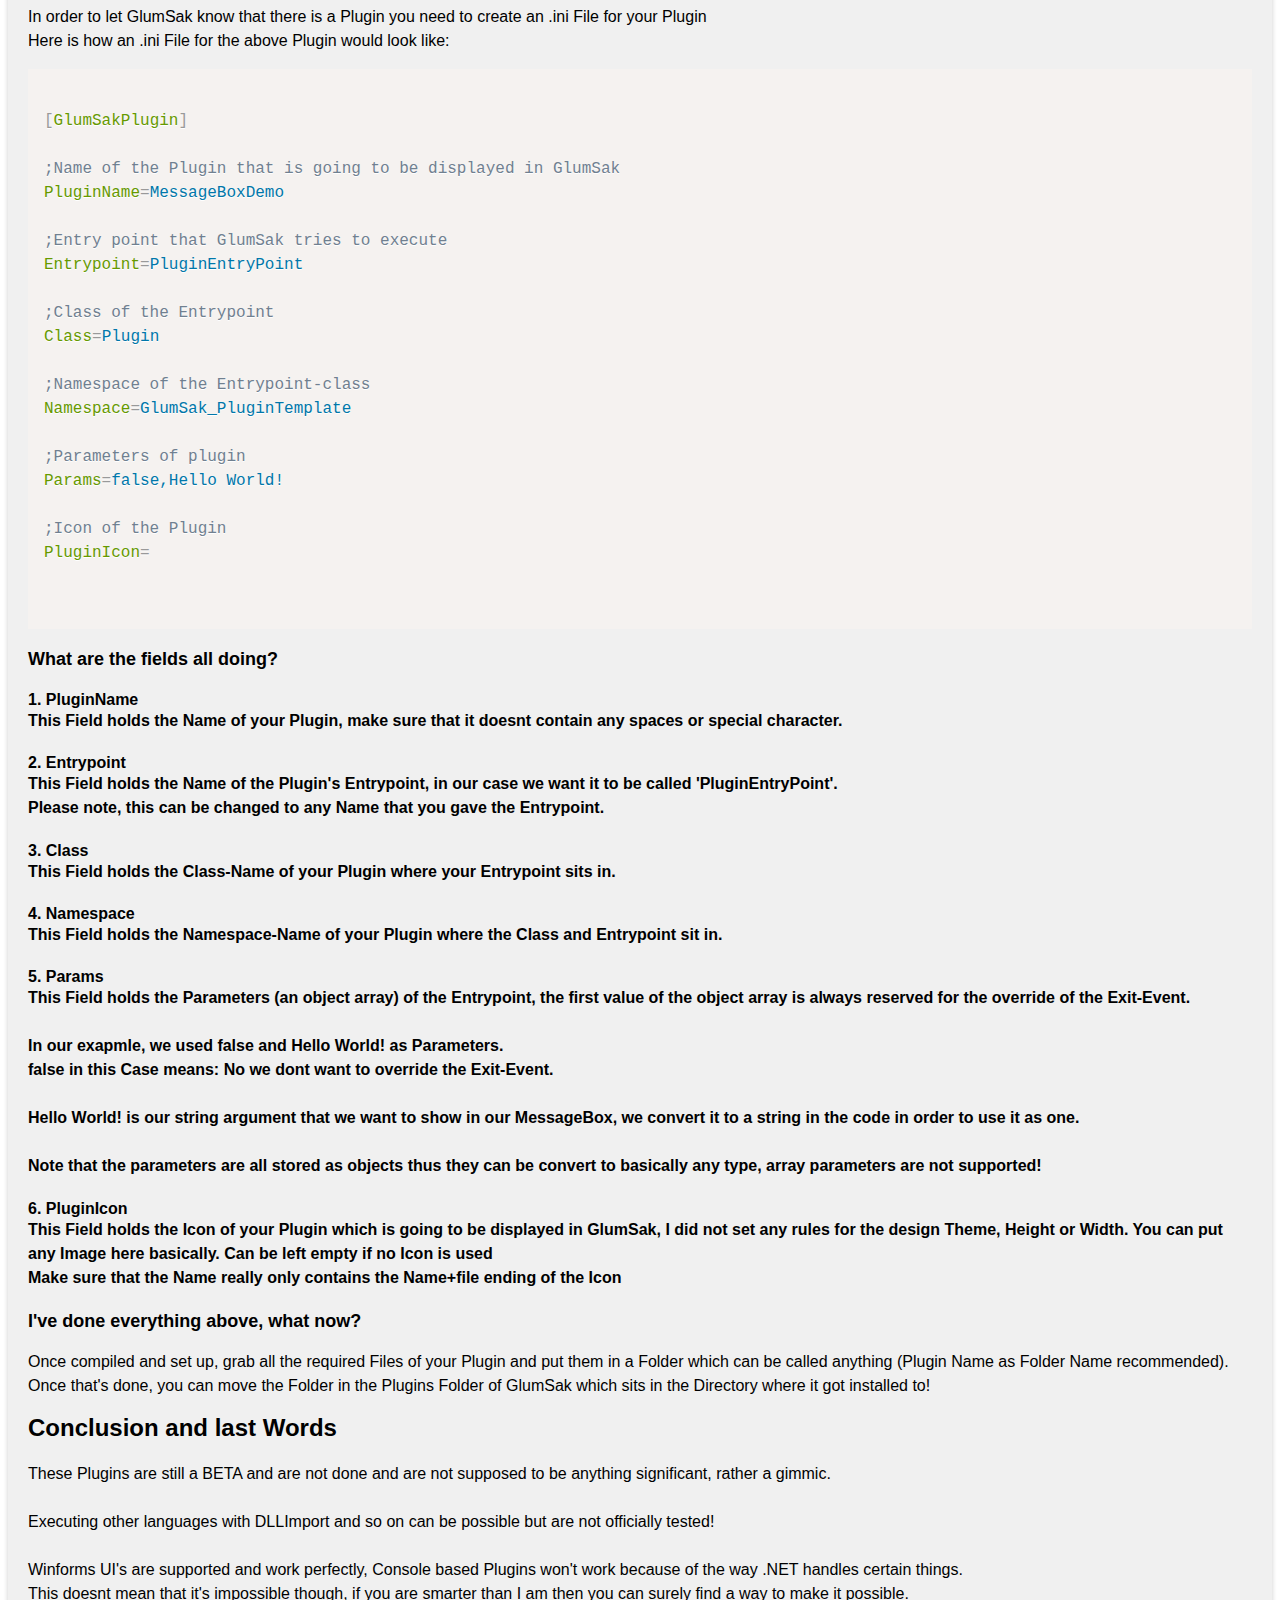
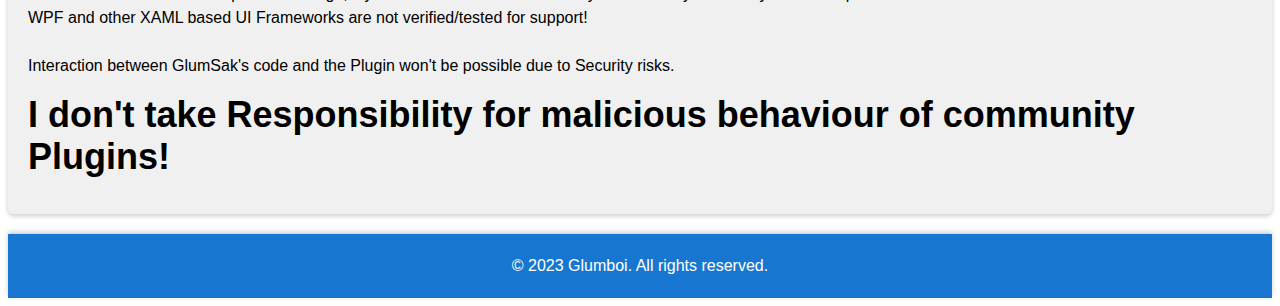
==== commit 75b01f62: "Update index.html" ====
--- a/PluginDoc/src/index.html
+++ b/PluginDoc/src/index.html
@@ -31,10 +31,9 @@
 		<p>Welcome to the documentation for the creation of GlumSak Plugins.</p>
 		<h2 id="Getting Started">Getting Started</h2>
 		<h3>Requirements</h3>
-		<p>In order to create GlumSak Plugins, you will need 
-      <a href="https://github.com/Glumboi/GlumSak-Plugin-Template">Template for GlumSak Plugins</a>
-      :</p>
+		<p>In order to create GlumSak Plugins, you will need:</p>
 		<ul>
+      <li><a href="https://github.com/Glumboi/GlumSak-Plugin-Template">Template for GlumSak Plugins</a></li>
 			<li>Windows 10 or later</li>
 			<li>The .NET Framework 4.8.1 or later</li>
 			<li>Basic C# Knowledge</li>
